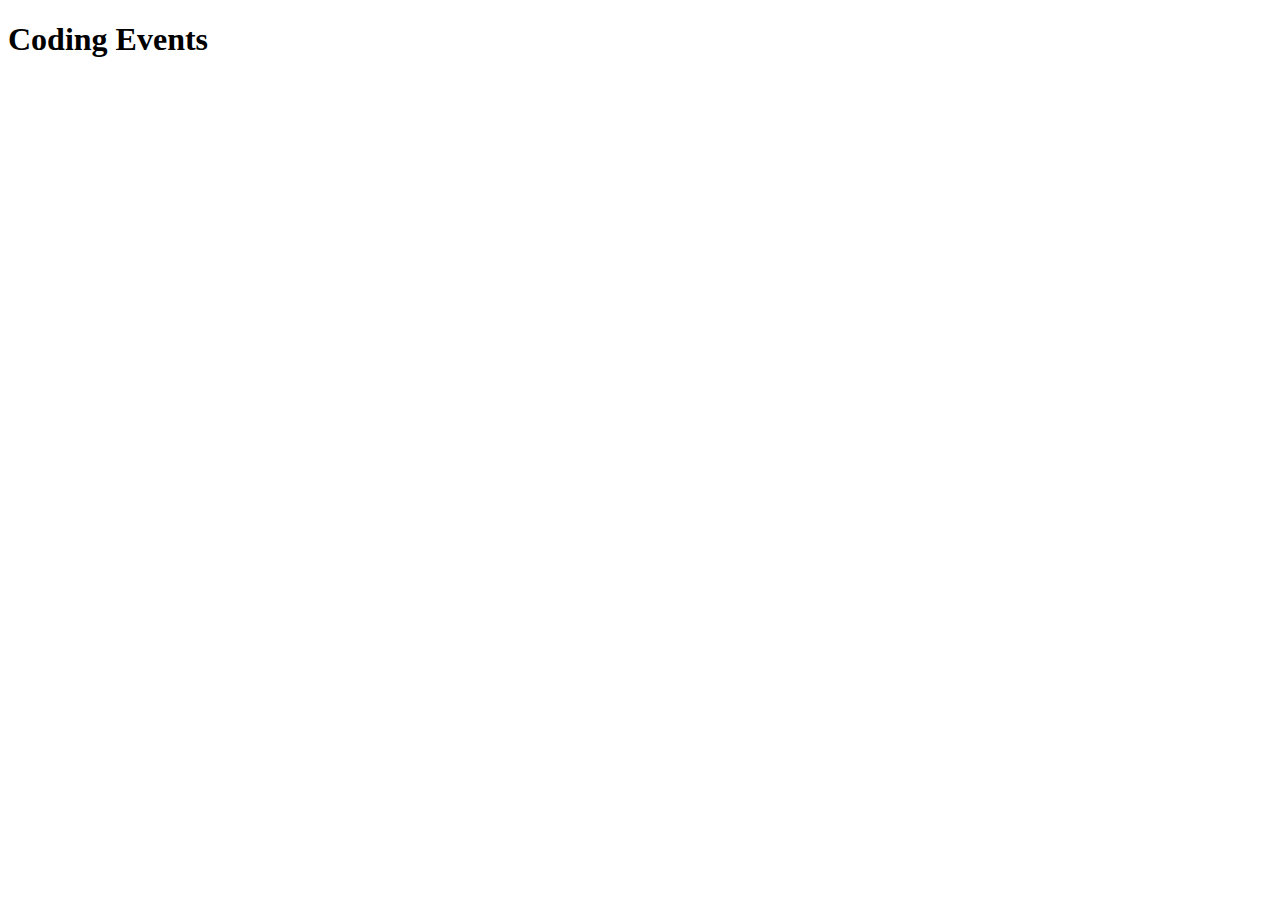
==== src/main/resources/templates/index.html @ 1708fd2a "new git" ====
<!DOCTYPE html>
<html lang="en" xmlns:th="http://www.thymeleaf.org/">
<head th:replace="fragments :: head"></head>
<body class="container">

<h1>Coding Events</h1>

<!--<nav th:replace="fragments :: navigation"></nav>-->
<header th:replace="fragments :: header"></header>

</body>
</html>
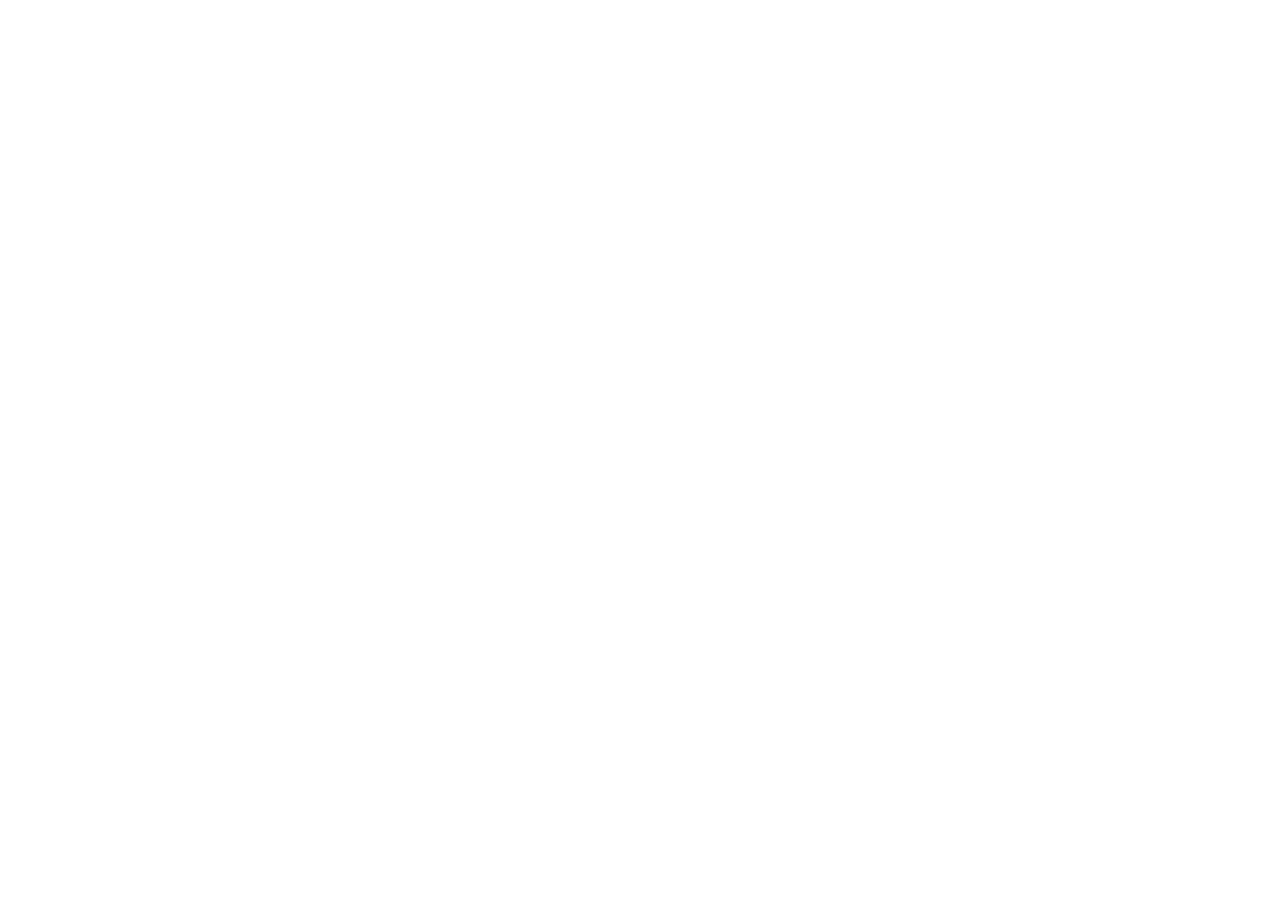
==== commit 952151a8: "Complete but edit path needs to be fixed" ====
--- a/src/main/resources/templates/index.html
+++ b/src/main/resources/templates/index.html
@@ -3,9 +3,6 @@
 <head th:replace="fragments :: head"></head>
 <body class="container">
 
-<h1>Coding Events</h1>
-
-<!--<nav th:replace="fragments :: navigation"></nav>-->
 <header th:replace="fragments :: header"></header>
 
 </body>
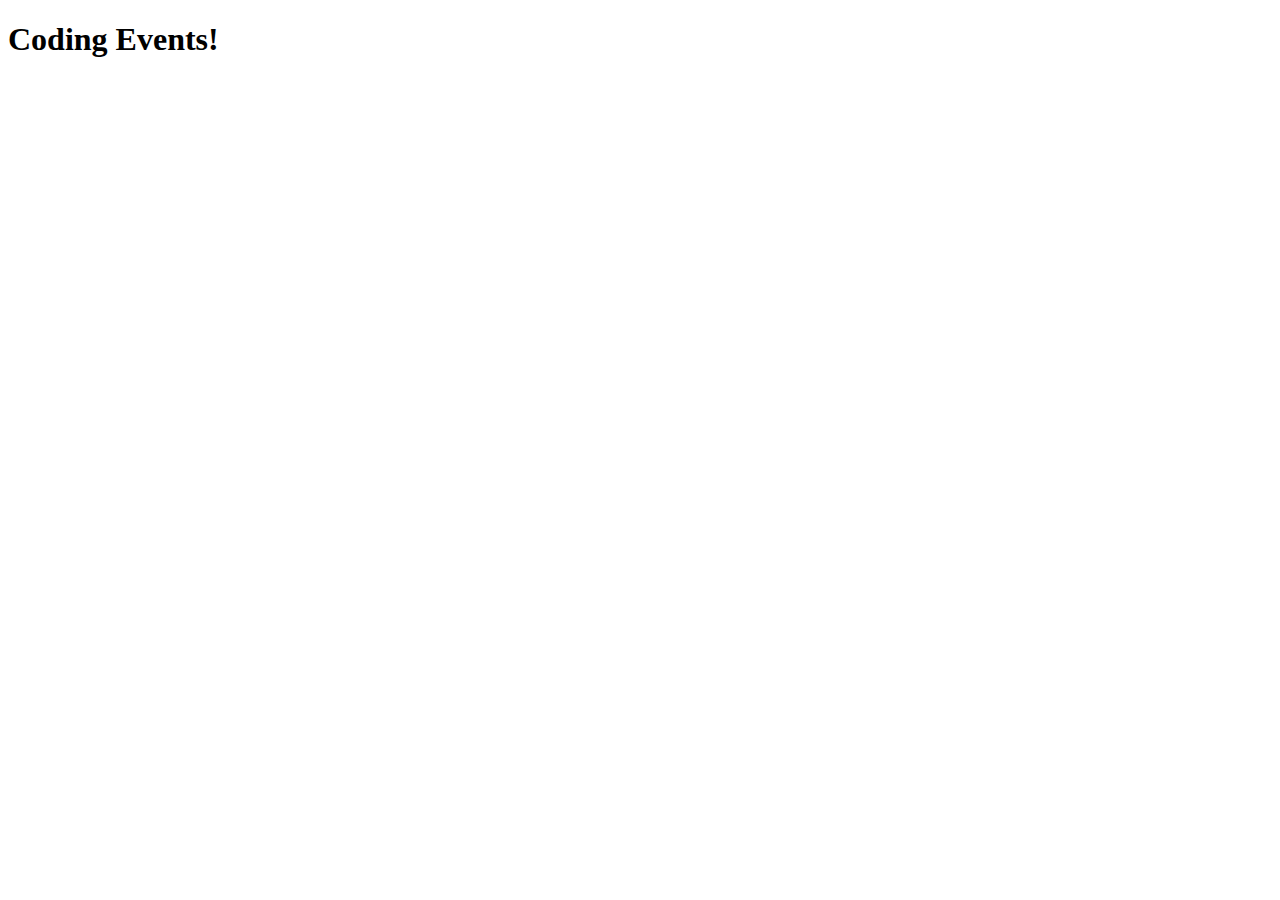
==== commit fee3606c: "validation works. now able to edit events. validation functions accordingly." ====
--- a/src/main/resources/templates/index.html
+++ b/src/main/resources/templates/index.html
@@ -1,9 +1,12 @@
 <!DOCTYPE html>
 <html lang="en" xmlns:th="http://www.thymeleaf.org/">
-<head th:replace="fragments :: head"></head>
+<head th:replace="fragments :: head">
+    <meta charset="UTF-8"/>
+    <title></title>
+</head>
 <body class="container">
-
-<header th:replace="fragments :: header"></header>
+<h1>Coding Events!</h1>
+<nav th:replace="fragments :: navigation"></nav>
 
 </body>
 </html>